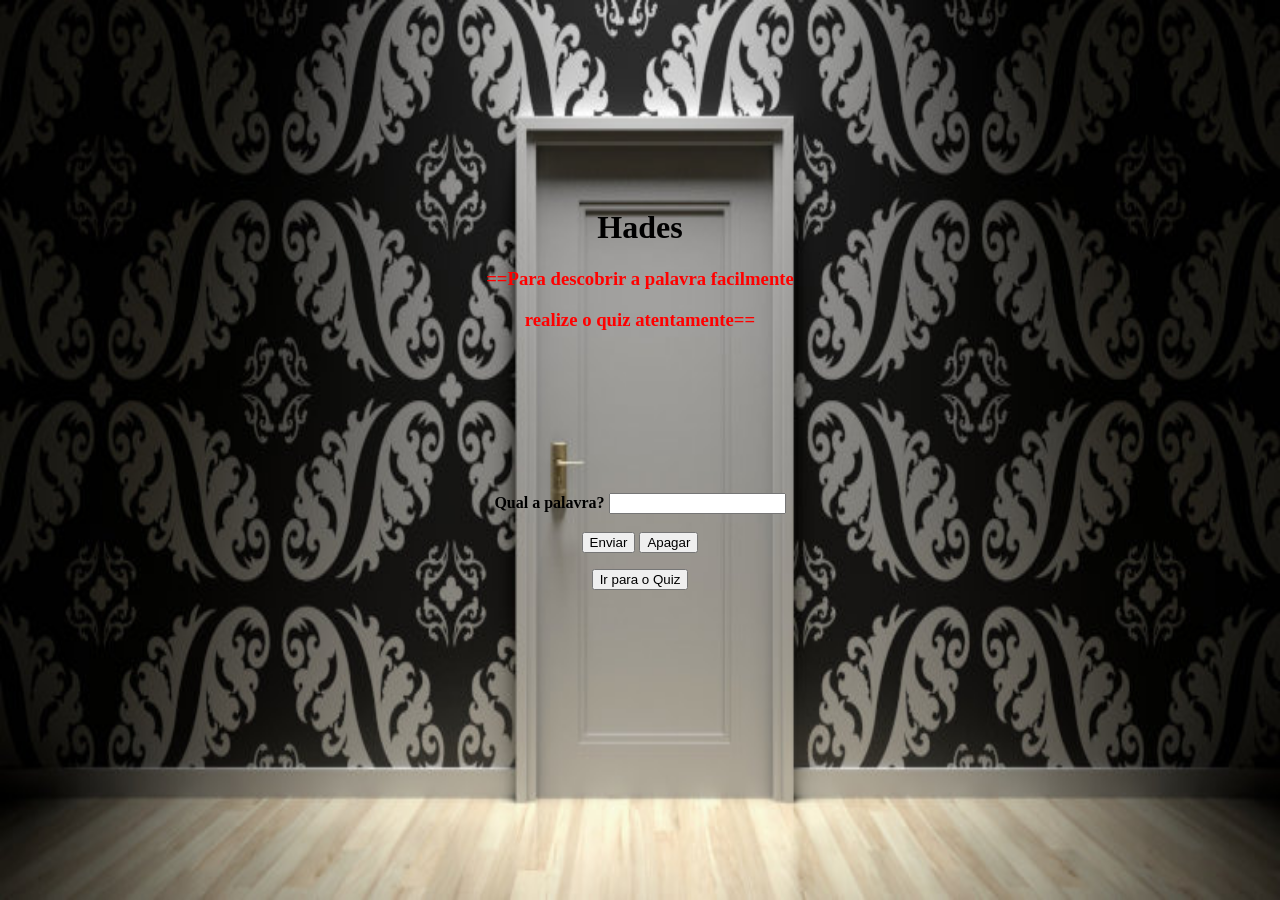
==== DesafioConceitual/Hackaton 2/index2.html @ 448f6952 "Junção dos desafios" ====
<html>
<head>
<title> Hades Quiz </title>
</head>
<script>
function verifyPassword() {
  var pw = document.getElementById("pswd").value;
  //check empty password field
  if(pw == "") {
     document.getElementById("message").innerHTML = "Entre com uma senha Válida";
     return false;
  }
  else if(pw == "hackathon") {
     alert("Senha correta. Parabéns, você concluiu o desafio!!!");
     return false;
  }
  else{
    alert("Senha Incorreta, Tente Novamente");
  }
}
</script>

<body>
<center>

<br> </br>
<br> </br>
<br> </br>
<br> </br>
<br> </br>
<h1 style="color:black">Hades</h1>
<h3 style="color:red"><b> ==Para descobrir a palavra facilmente </b></h3>
<h3 style="color:red"> <b> realize o quiz atentamente==</b></h3>

<form onsubmit ="return verifyPassword()">
<!-- Enter Password -->

<br> </br>
<br> </br>
<br> </br>
<br> </br>
<td><b>  Qual a palavra? </b></td>
<input type = "password" id = "pswd" value = ""> 
<span id = "message" style="color:red"> </span> <br><br>

<!-- Click to verify valid password -->
<input type = "submit" value = "Enviar">

<!-- Click to reset fields -->
<button type = "reset" value = "Apagar" >Apagar</button>
</form>
<a href="C:\Users\anace\Desktop\Hackathon\index.html"><button>Ir para o Quiz</button></a>
</center>
</body>

<style>
    body{
        background-image: url('escape-room.jpg');
        background-repeat: no-repeat;
        background-size: 100% 100%;
    }
</style>
</html>
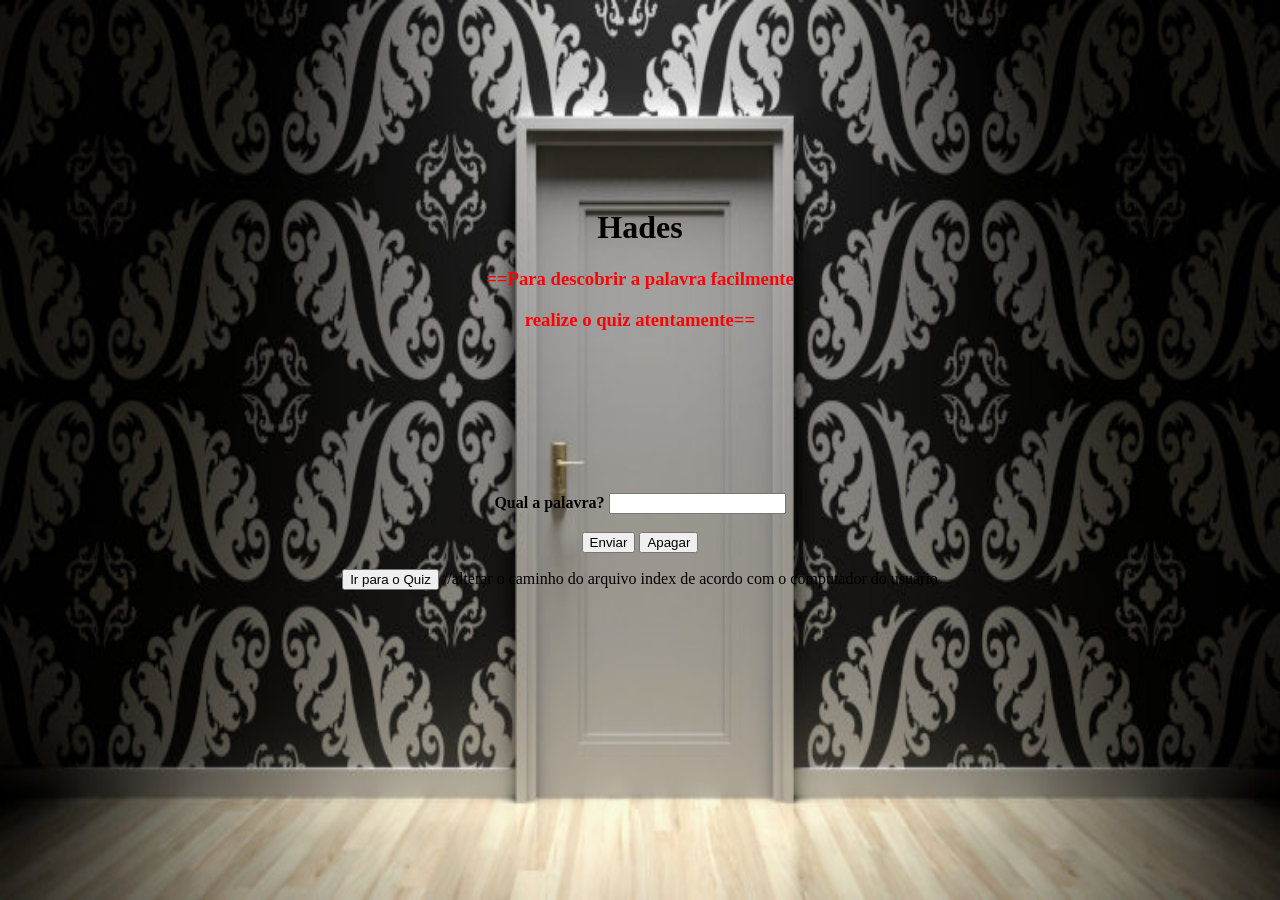
==== commit c5621732: "Observação" ====
--- a/DesafioConceitual/Hackaton 2/index2.html
+++ b/DesafioConceitual/Hackaton 2/index2.html
@@ -50,6 +50,7 @@
 <button type = "reset" value = "Apagar" >Apagar</button>
 </form>
 <a href="C:\Users\anace\Desktop\Hackathon\index.html"><button>Ir para o Quiz</button></a>
+//alterar o caminho do arquivo index de acordo com o computador do usuário
 </center>
 </body>
 
